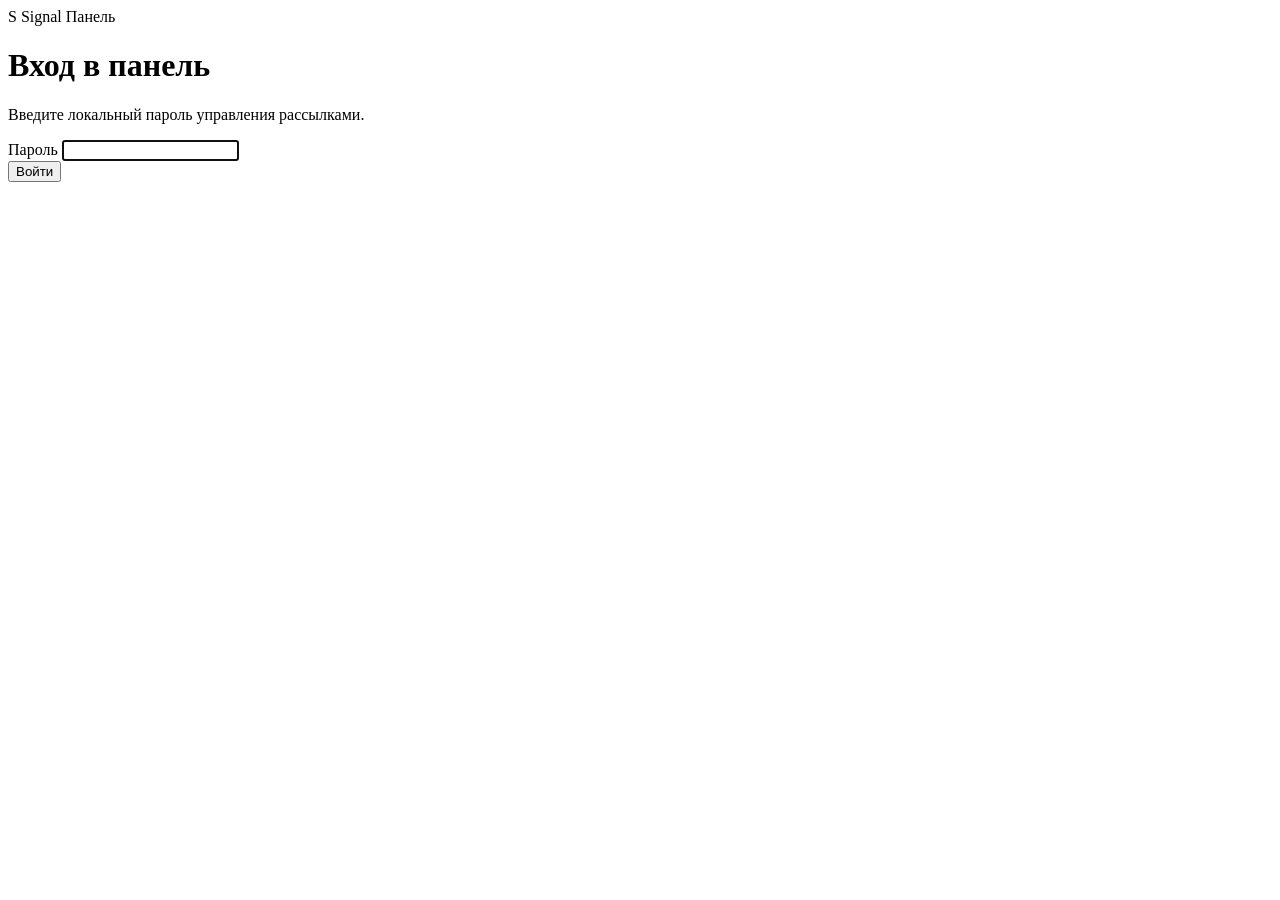
==== api-signal/src/signal_group_sender/templates/login.html @ 1f136259 "chore: initialize and populate virtual environment dependencies" ====
<!doctype html>
<html lang="ru">
<head>
  <meta charset="utf-8">
  <meta name="viewport" content="width=device-width, initial-scale=1">
  <title>Вход — Signal Панель</title>
  <link rel="stylesheet" href="{{ url_for('static', path='/app.css') }}">
</head>
<body class="login-page">
  <main class="login-card">
    <div class="brand login-brand">
      <span class="brand-mark">S</span>
      <span>Signal Панель</span>
    </div>
    <h1>Вход в панель</h1>
    <p>Введите локальный пароль управления рассылками.</p>
    <form id="login-form">
      <label class="field-label" for="password">Пароль</label>
      <input id="password" type="password" autocomplete="current-password" required autofocus>
      <div id="login-error" class="error-box hidden" role="alert"></div>
      <button class="button primary login-button" type="submit">Войти</button>
    </form>
  </main>
  <script>
    const form = document.querySelector("#login-form");
    const errorBox = document.querySelector("#login-error");
    form.addEventListener("submit", async (event) => {
      event.preventDefault();
      errorBox.classList.add("hidden");
      const response = await fetch("/api/login", {
        method: "POST",
        headers: {"Content-Type": "application/json"},
        body: JSON.stringify({password: document.querySelector("#password").value}),
      });
      if (response.ok) {
        location.href = "/";
        return;
      }
      const payload = await response.json();
      errorBox.textContent = payload.detail || "Ошибка входа";
      errorBox.classList.remove("hidden");
    });
  </script>
</body>
</html>
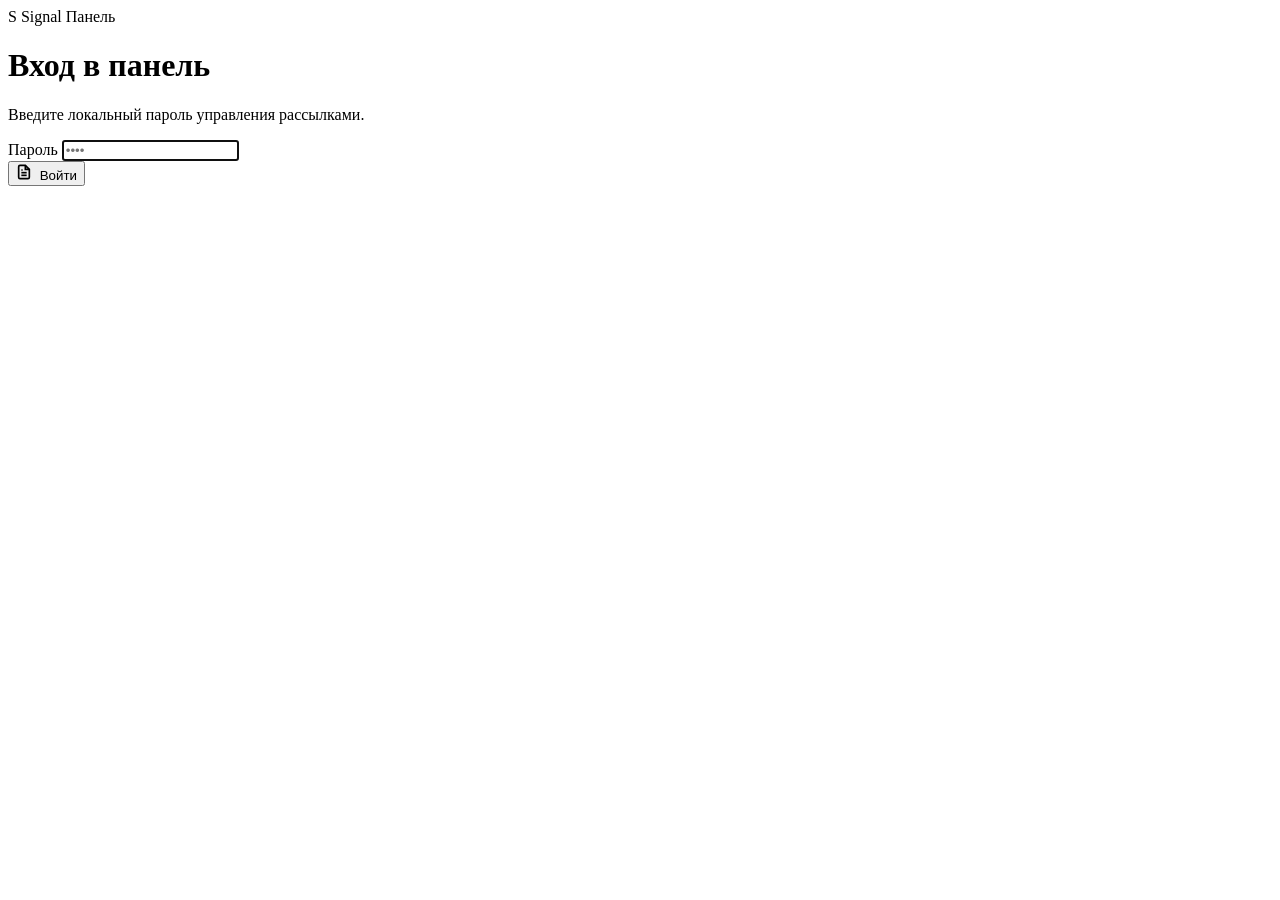
==== commit 1479776a: "feat: implement FastAPI-based web dashboard with secure password-protected session management and UI" ====
--- a/api-signal/src/signal_group_sender/templates/login.html
+++ b/api-signal/src/signal_group_sender/templates/login.html
@@ -5,6 +5,12 @@
   <meta name="viewport" content="width=device-width, initial-scale=1">
   <title>Вход — Signal Панель</title>
   <link rel="stylesheet" href="{{ url_for('static', path='/app.css') }}">
+  <script>
+    // Injects dark theme instantly on load if chosen
+    if (localStorage.getItem("theme") === "dark" || (!localStorage.getItem("theme") && window.matchMedia("(prefers-color-scheme: dark)").matches)) {
+      document.documentElement.classList.add("dark-theme");
+    }
+  </script>
 </head>
 <body class="login-page">
   <main class="login-card">
@@ -16,9 +22,12 @@
     <p>Введите локальный пароль управления рассылками.</p>
     <form id="login-form">
       <label class="field-label" for="password">Пароль</label>
-      <input id="password" type="password" autocomplete="current-password" required autofocus>
+      <input id="password" type="password" autocomplete="current-password" placeholder="••••" required autofocus>
       <div id="login-error" class="error-box hidden" role="alert"></div>
-      <button class="button primary login-button" type="submit">Войти</button>
+      <button class="button primary login-button" type="submit">
+        <svg viewBox="0 0 24 24" width="16" height="16" fill="none" stroke="currentColor" stroke-width="2.5" style="margin-right: 4px;"><path d="M14 2H6a2 2 0 0 0-2 2v16a2 2 0 0 0 2 2h12a2 2 0 0 0 2-2V8z"></path><polyline points="14 2 14 8 20 8"></polyline><line x1="16" y1="13" x2="8" y2="13"></line><line x1="16" y1="17" x2="8" y2="17"></line><polyline points="10 9 9 9 8 9"></polyline></svg>
+        Войти
+      </button>
     </form>
   </main>
   <script>
@@ -27,18 +36,23 @@
     form.addEventListener("submit", async (event) => {
       event.preventDefault();
       errorBox.classList.add("hidden");
-      const response = await fetch("/api/login", {
-        method: "POST",
-        headers: {"Content-Type": "application/json"},
-        body: JSON.stringify({password: document.querySelector("#password").value}),
-      });
-      if (response.ok) {
-        location.href = "/";
-        return;
+      try {
+        const response = await fetch("/api/login", {
+          method: "POST",
+          headers: {"Content-Type": "application/json"},
+          body: JSON.stringify({password: document.querySelector("#password").value}),
+        });
+        if (response.ok) {
+          location.href = "/";
+          return;
+        }
+        const payload = await response.json();
+        errorBox.textContent = payload.detail || "Ошибка входа";
+        errorBox.classList.remove("hidden");
+      } catch (e) {
+        errorBox.textContent = "Не удалось связаться с сервером";
+        errorBox.classList.remove("hidden");
       }
-      const payload = await response.json();
-      errorBox.textContent = payload.detail || "Ошибка входа";
-      errorBox.classList.remove("hidden");
     });
   </script>
 </body>
